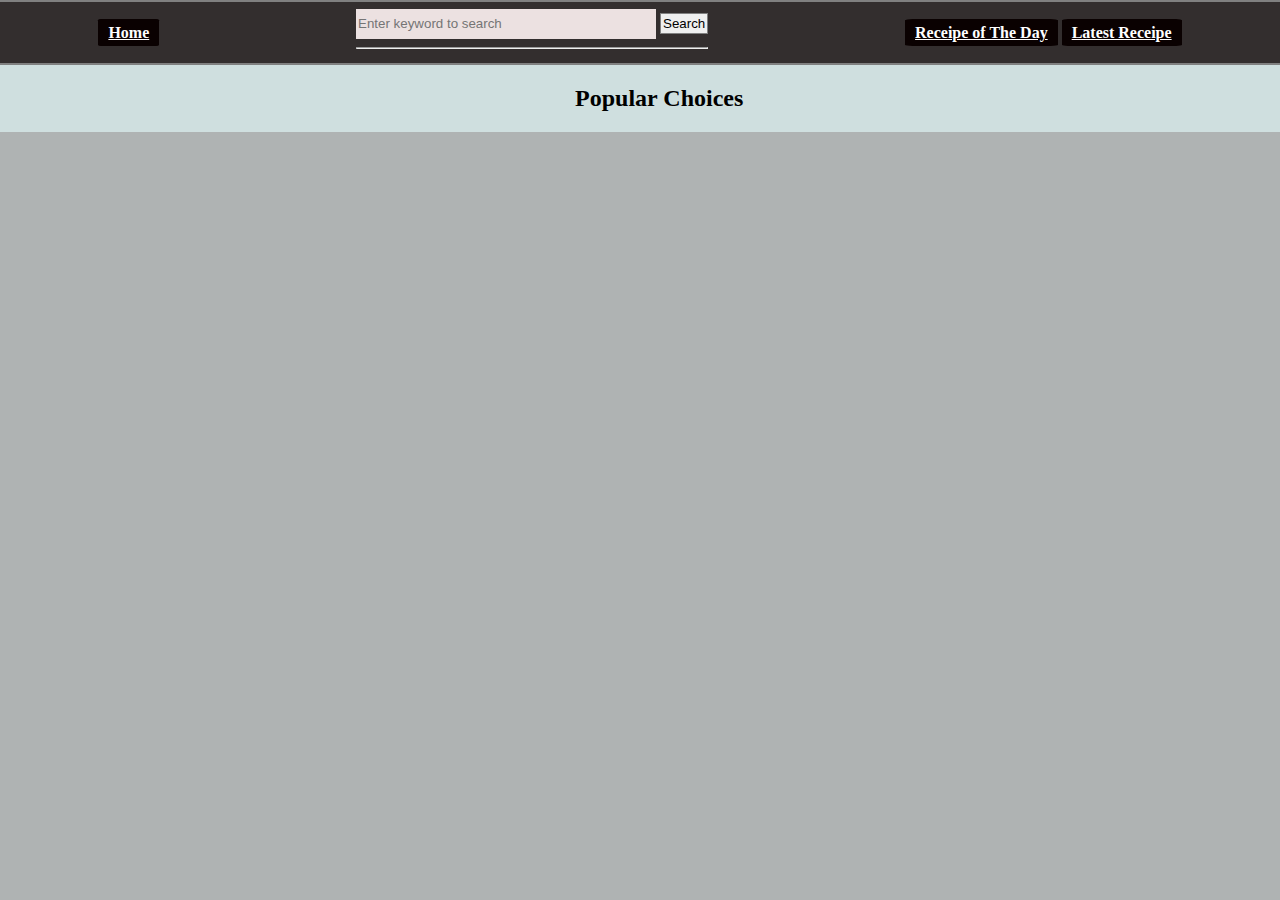
==== latest.html @ c59ff2ab "food" ====
<!DOCTYPE html>
<html lang="en">
<head>
    <meta charset="UTF-8">
    <meta http-equiv="X-UA-Compatible" content="IE=edge">
    <meta name="viewport" content="width=device-width, initial-scale=1.0">
    <title>Food App</title>
    <link rel="stylesheet" href="./styles/index.css">
</head>
<body>

</body>
</html>

<script type="module">
     import {htmlDetails, navbar} from "./components/navbar.js"
    import {onPageLoad, searchKeyword, clickButton} from './scripts/showData.js';
    document.body.innerHTML = htmlDetails();
    document.getElementById('heading')
    let parrent = document.getElementById('popular');

    let pr = new Promise((resolve, reject) => {
        let nav = document.getElementById('navCont');
            nav.innerHTML = navbar();
            resolve("ok");
            reject("failed");
    })
    pr.then( (res) => {
        document.getElementById("keyword").addEventListener('input', searchKeyword);
        document.getElementById('searchButton').addEventListener('click',clickButton)
    })
    .catch( (error) => {
        console.log(error);
    })
    onPageLoad(parrent, `https://api.spoonacular.com/recipes/random?number=5&apiKey=11bbd8bdbcf44021a985342494f5e79d`);

</script>
---- styles/index.css ----
*{
    box-sizing: border-box;
}
body{
    background-color: rgb(175, 179, 179);
}
a{
    height: 50px;
    border-radius: 5%;
    color: white;
    padding: 5px 10px;
    font-size: 16px;
    font-weight: bold;
    background-color: rgb(10, 1, 1);
}
a:hover{
    background: rgb(117, 111, 111);
}
input{
    width: 300px;
    height: 30px;
    overflow: hidden;
    border: hidden;
    background-color:rgb(236, 225, 225); 
}
button{
    cursor: pointer;
    outline: none;
    border: 1px solid grey;
    padding: 2px;
}
button:hover{
    background: rgb(117, 111, 111);
}
#main{
    border-bottom: 2px solid grey;
    border-top: 2px solid grey;
    width: 100%;
    height: 65px;
    display: flex;
    justify-content: space-around;
    align-items: center;
    position: fixed;
    top: 0;
    left: 0;
    z-index: 1;
    background-color: rgb(51, 46, 46);
}
.detailsBox{
    width: 100%;
    height: 400px;
    box-shadow: 0px 0px 1px 3px grey;
    padding: 3px;
    cursor: pointer;
}
.detailsBox h2{
    font-size: 16px;
}
.detailsBox img{
    width: 100%;
    height: 250px;
}
.detailsBox:hover{
    background-color: rgb(202, 241, 241);
}
#heading{
    z-index: 1;
    position: fixed;
    top: 65px;
    left: 0;
    padding-left: 3%;
    background-color: rgb(207, 223, 223);
    width: 100%;
    text-align: center;
}
#popular{
    padding-bottom: 35px;
    z-index: 0;
    flex-wrap: wrap;
    display: grid;
    grid-template-columns: repeat(3, 30%);
    gap: 20px;
    width: 100%;
    justify-content: center;
    align-items: center;
    text-align: center;
    position: absolute;
    top: 145px;
    left: 0;
}
#search{
    border: 1px solid grey;
    width: 30%;
    position: fixed;
    top: 55px;
    left: 11%;
    overflow: scroll;
    display: none;
    flex-direction: column;
    max-height: 275px;
    cursor: pointer;
    background-color: rgb(245, 237, 226);
    z-index: 2;
}
#search::-webkit-scrollbar {
    display: none;
  }
.searchBox{
      display: flex;
      align-items: center;
      gap: 15px;
      border-bottom: 1px solid grey;
}
.searchBox:hover{
    background: rgb(202, 241, 241)
}
.searchBox img{
    width: 20%;
}
.box{
    height: 392px;
    box-shadow: 0px 0px 1px 3px grey;
    overflow: scroll ;
    padding: 3px;
    width: 30%;
}
.box::-webkit-scrollbar {
    display: none;
  }
  .box img{
      width: 100%;
      height: 255px;
  }
  .singleBox{
    box-shadow: 0px 0px 1px 3px grey;
    width: 60%;
    height: auto;
    padding: 8px;
    display: flex;
    align-items: center;
    justify-content: center;
    margin-bottom: 35px;
  }
  .singleBox{
      display: grid;
      grid-template-rows: repeat(2, 50%);
  }
  #imgs{
      width: 100%;
      height: 340px;
  }
  #text1{
      font-size: 16px;
  }
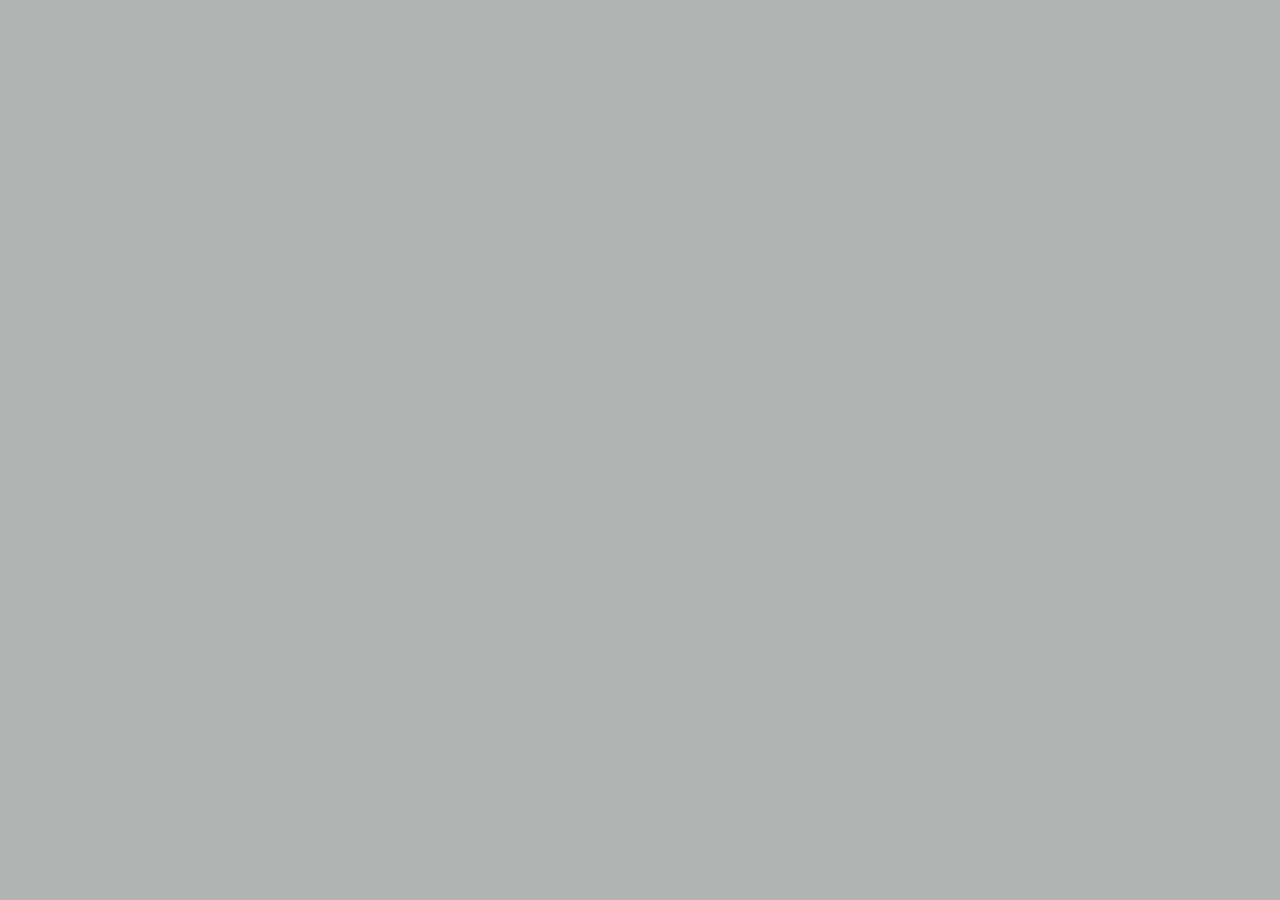
==== commit 7e21ae04: "tailwind navbar" ====
--- a/latest.html
+++ b/latest.html
@@ -6,6 +6,7 @@
     <meta name="viewport" content="width=device-width, initial-scale=1.0">
     <title>Food App</title>
     <link rel="stylesheet" href="./styles/index.css">
+    <link href="https://unpkg.com/tailwindcss@^2/dist/tailwind.min.css" rel="stylesheet">
 </head>
 <body>
 
--- a/styles/index.css
+++ b/styles/index.css
@@ -4,33 +4,8 @@
 body{
     background-color: rgb(175, 179, 179);
 }
-a{
-    height: 50px;
-    border-radius: 5%;
-    color: white;
-    padding: 5px 10px;
-    font-size: 16px;
-    font-weight: bold;
-    background-color: rgb(10, 1, 1);
-}
-a:hover{
-    background: rgb(117, 111, 111);
-}
-input{
-    width: 300px;
-    height: 30px;
-    overflow: hidden;
-    border: hidden;
-    background-color:rgb(236, 225, 225); 
-}
-button{
-    cursor: pointer;
-    outline: none;
-    border: 1px solid grey;
-    padding: 2px;
-}
-button:hover{
-    background: rgb(117, 111, 111);
+#searchButton{
+    margin-left: 500px;
 }
 #main{
     border-bottom: 2px solid grey;
@@ -88,12 +63,40 @@
     top: 145px;
     left: 0;
 }
+
+  #imgs{
+      width: 100%;
+      height: 340px;
+  }
+  #text1{
+      font-size: 16px;
+  }
+  .onLoadResutl{
+    width: 100%;
+    height: 400px;
+    box-shadow: 0px 0px 1px 3px grey;
+    padding: 3px;
+    cursor: pointer;
+}
+.onLoadResutl h2{
+    font-size: 16px;
+}
+.onLoadResutl img{
+    width: 100%;
+    height: 250px;
+    
+}
+.onLoadResutl:hover{
+    background-color: rgb(202, 241, 241);
+}
+
+
 #search{
     border: 1px solid grey;
     width: 30%;
     position: fixed;
     top: 55px;
-    left: 11%;
+    right: 0;
     overflow: scroll;
     display: none;
     flex-direction: column;
@@ -107,7 +110,7 @@
   }
 .searchBox{
       display: flex;
-      align-items: center;
+      align-items: right;
       gap: 15px;
       border-bottom: 1px solid grey;
 }
@@ -117,38 +120,36 @@
 .searchBox img{
     width: 20%;
 }
-.box{
+.appendSearchBox{
     height: 392px;
     box-shadow: 0px 0px 1px 3px grey;
     overflow: scroll ;
     padding: 3px;
     width: 30%;
 }
-.box::-webkit-scrollbar {
+.appendSearchBox:hover{
+    background: rgb(202, 241, 241)
+}
+.appendSearchBox::-webkit-scrollbar {
     display: none;
   }
-  .box img{
+  .appendSearchBox img{
       width: 100%;
       height: 255px;
   }
   .singleBox{
     box-shadow: 0px 0px 1px 3px grey;
     width: 60%;
-    height: auto;
     padding: 8px;
     display: flex;
     align-items: center;
     justify-content: center;
     margin-bottom: 35px;
   }
-  .singleBox{
-      display: grid;
-      grid-template-rows: repeat(2, 50%);
-  }
-  #imgs{
+  .singleBox:hover{
+    background: rgb(202, 241, 241)
+}
+  .singleBox img{
       width: 100%;
       height: 340px;
-  }
-  #text1{
-      font-size: 16px;
   }